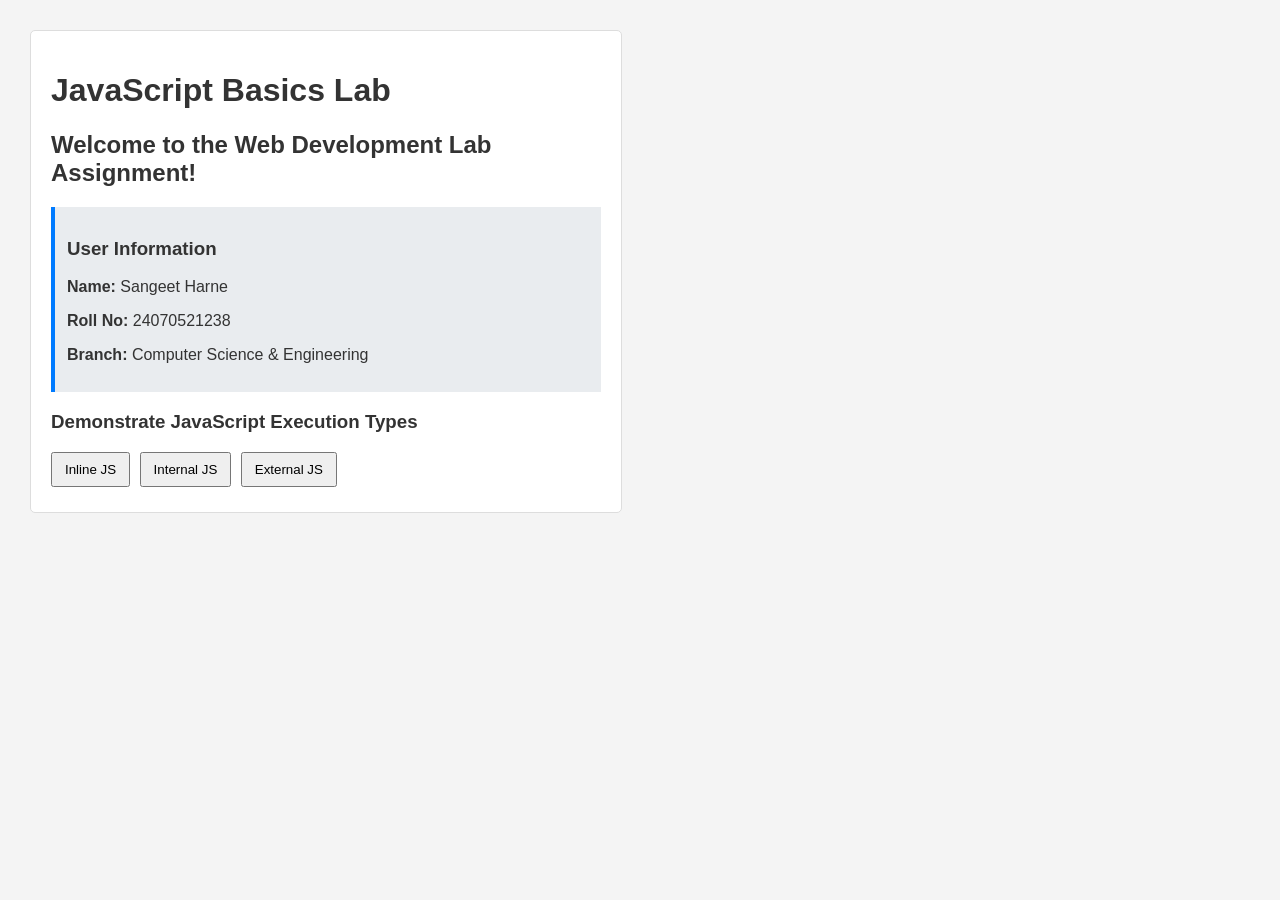
==== 24070521238/experiments/exp1/index.html @ 37e6b129 "add folder" ====
<!DOCTYPE html>
<html lang="en">

<head>
    <meta charset="UTF-8">
    <meta name="viewport" content="width=device-width, initial-scale=1.0">
    <title>Lab Experiment - JavaScript Demonstration</title>
    <style>
        body {
            font-family: Arial, sans-serif;
            margin: 30px;
            background-color: #f4f4f4;
            color: #333;
        }

        .card {
            background-color: #ffffff;
            border: 1px solid #ddd;
            padding: 20px;
            max-width: 550px;
            border-radius: 5px;
        }

        .user-info {
            background-color: #e9ecef;
            padding: 12px;
            border-left: 4px solid #007bff;
            margin: 15px 0;
        }

        button {
            padding: 8px 12px;
            margin-right: 5px;
            margin-bottom: 5px;
            cursor: pointer;
        }
    </style>

    <!-- Internal JavaScript -->
    <script>
        // Console methods in Internal JS
        console.log("Internal JS: Script loaded in head.");
        console.info("Internal JS Info: Page title is '" + document.title + "'");

        function internalJsDemo() {
            console.log("Internal JS: Button clicked!");
            alert("Hello from Internal JavaScript!");
        }
    </script>
</head>

<body>

    <div class="card">
        <h1>JavaScript Basics Lab</h1>

        <!-- Dynamic Welcome Message -->
        <h2 id="welcome-msg">Welcome!</h2>

        <!-- User Information Section -->
        <div class="user-info">
            <h3>User Information</h3>
            <p><strong>Name:</strong> Sangeet Harne</p>
            <p><strong>Roll No:</strong> 24070521238</p>
            <p><strong>Branch:</strong> Computer Science & Engineering</p>
        </div>

        <h3>Demonstrate JavaScript Execution Types</h3>

        <!-- Inline JavaScript -->
        <button onclick="console.log('Inline JS triggered'); alert('Hello from Inline JavaScript!');">
            Inline JS
        </button>

        <!-- Internal JavaScript -->
        <button onclick="internalJsDemo()">
            Internal JS
        </button>

        <!-- External JavaScript -->
        <button onclick="externalJsDemo()">
            External JS
        </button>
    </div>

    <!-- External JavaScript File -->
    <script src="script.js"></script>
</body>

</html>
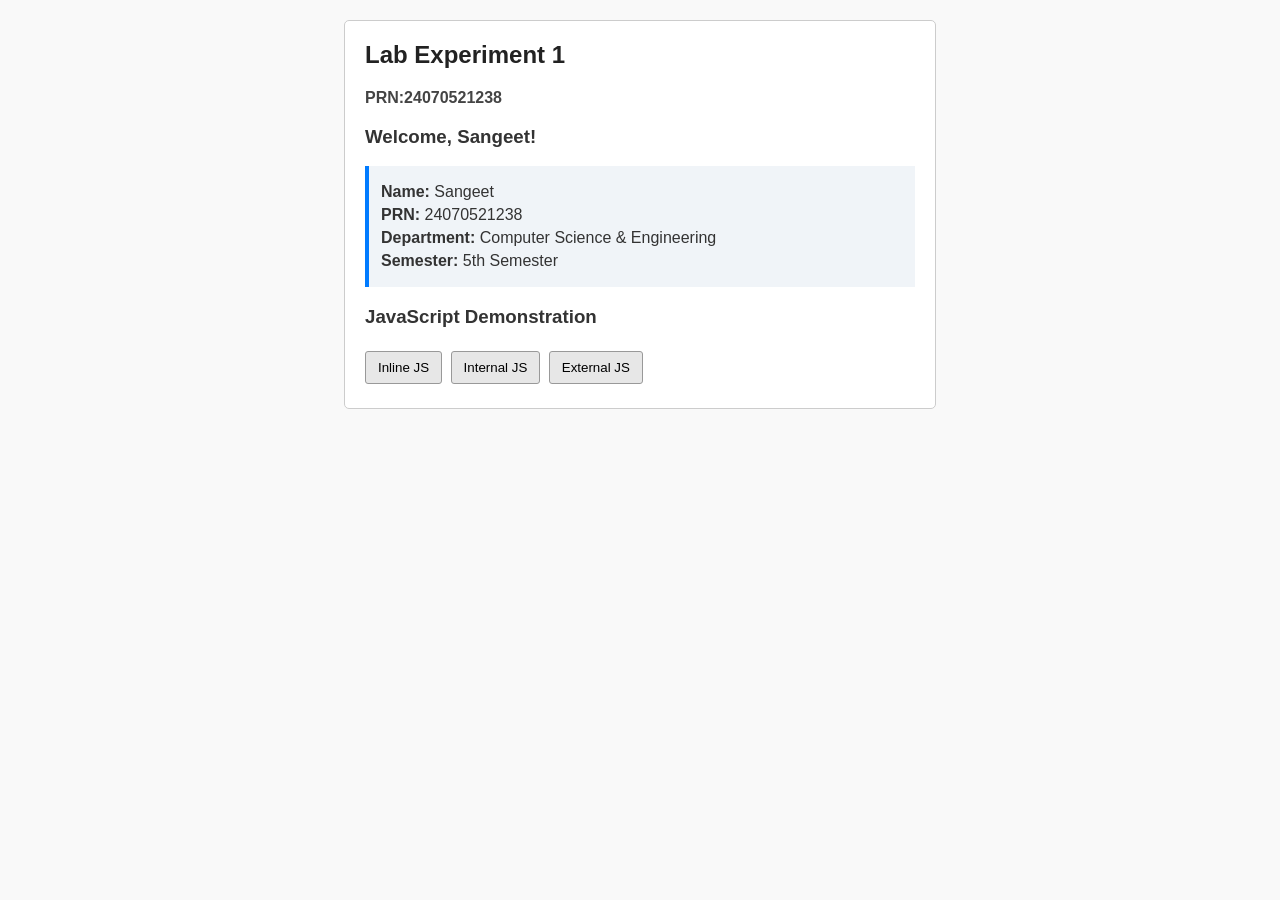
==== commit 8b4a01df: "Add files via upload" ====
--- a/24070521238/experiments/exp1/index.html
+++ b/24070521238/experiments/exp1/index.html
@@ -1,90 +1,96 @@
 <!DOCTYPE html>
 <html lang="en">
-
 <head>
     <meta charset="UTF-8">
     <meta name="viewport" content="width=device-width, initial-scale=1.0">
-    <title>Lab Experiment - JavaScript Demonstration</title>
+    <title>Experiment 1 - JS Basics</title>
     <style>
         body {
             font-family: Arial, sans-serif;
-            margin: 30px;
-            background-color: #f4f4f4;
+            margin: 20px;
+            background-color: #f9f9f9;
             color: #333;
         }
-
-        .card {
-            background-color: #ffffff;
-            border: 1px solid #ddd;
+        .container {
+            background: #fff;
             padding: 20px;
+            border-radius: 5px;
             max-width: 550px;
-            border-radius: 5px;
+            margin: 20px auto;
+            border: 1px solid #ccc;
         }
-
-        .user-info {
-            background-color: #e9ecef;
+        h2 {
+            margin-top: 0;
+            color: #222;
+        }
+        .prn-text {
+            font-size: 16px;
+            font-weight: bold;
+            color: #444;
+            margin-bottom: 15px;
+        }
+        .user-box {
+            background: #f0f4f8;
             padding: 12px;
+            margin: 15px 0;
             border-left: 4px solid #007bff;
-            margin: 15px 0;
         }
-
+        .user-box p {
+            margin: 5px 0;
+        }
         button {
             padding: 8px 12px;
-            margin-right: 5px;
-            margin-bottom: 5px;
+            margin: 4px 4px 4px 0;
             cursor: pointer;
+            border: 1px solid #999;
+            background: #e7e7e7;
+            border-radius: 3px;
+        }
+        button:hover {
+            background: #dcdcdc;
         }
     </style>
 
     <!-- Internal JavaScript -->
     <script>
-        // Console methods in Internal JS
-        console.log("Internal JS: Script loaded in head.");
-        console.info("Internal JS Info: Page title is '" + document.title + "'");
-
-        function internalJsDemo() {
-            console.log("Internal JS: Button clicked!");
-            alert("Hello from Internal JavaScript!");
+        function showInternalMessage() {
+            alert("Internal JS: Function executed from head script tag!");
         }
     </script>
 </head>
-
 <body>
 
-    <div class="card">
-        <h1>JavaScript Basics Lab</h1>
+    <div class="container">
+        <h2>Lab Experiment 1</h2>
+        <div class="prn-text">PRN:24070521238</div>
 
-        <!-- Dynamic Welcome Message -->
-        <h2 id="welcome-msg">Welcome!</h2>
-
-        <!-- User Information Section -->
-        <div class="user-info">
-            <h3>User Information</h3>
-            <p><strong>Name:</strong> Sangeet Harne</p>
-            <p><strong>Roll No:</strong> 24070521238</p>
-            <p><strong>Branch:</strong> Computer Science & Engineering</p>
+        <div id="welcome-section">
+            <h3 id="welcome-msg">Welcome Student</h3>
         </div>
 
-        <h3>Demonstrate JavaScript Execution Types</h3>
+        <div class="user-box" id="user-info">
+            <!-- Populated by External JS -->
+        </div>
 
+        <h3>JavaScript Demonstration</h3>
+        
         <!-- Inline JavaScript -->
-        <button onclick="console.log('Inline JS triggered'); alert('Hello from Inline JavaScript!');">
+        <button onclick="alert('Inline JS Executed!')">
             Inline JS
         </button>
 
         <!-- Internal JavaScript -->
-        <button onclick="internalJsDemo()">
+        <button onclick="showInternalMessage()">
             Internal JS
         </button>
 
         <!-- External JavaScript -->
-        <button onclick="externalJsDemo()">
+        <button onclick="showExternalDemo()">
             External JS
         </button>
     </div>
 
-    <!-- External JavaScript File -->
+    <!-- External JavaScript -->
     <script src="script.js"></script>
 </body>
-
-</html>+</html>
